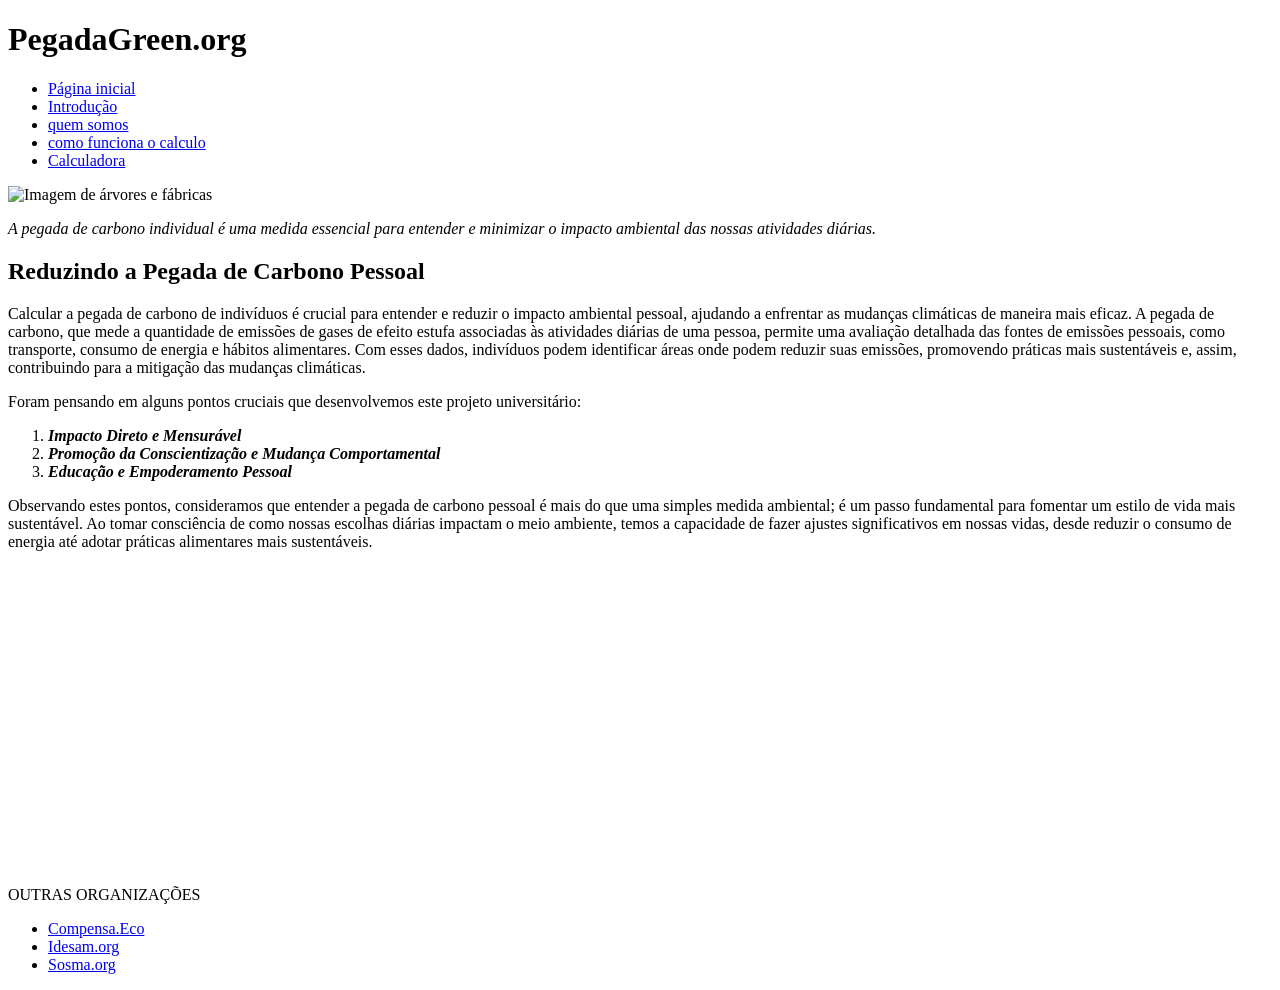
==== index.html @ a8e8a55d "Add files via upload" ====
<!DOCTYPE html>

<html lang="pt-BR">

<head>
    <meta charset="UTF-8">
    <meta name="viewport" content="width=device-width, initial-scale=1.0">
    <title>PegadaGreen.org</title> <!--Nome da página--->
    <link rel="preconnect" href="https://fonts.googleapis.com">
    <link rel="preconnect" href="https://fonts.gstatic.com" crossorigin>
    <link href="https://fonts.googleapis.com/css2?family=Nunito&display=swap" rel="stylesheet">
    <link rel="stylesheet" href="../aps/src/css/styles.css">
</head>


<body>



    <header>
        <h1>PegadaGreen.org</h1> <!--Titulo da empresa--->
    </header>

    <article>
        <div class="navbar">
            <nav>

                <ul class="navbar-items">
                   <li> <a href="index.html">Página inicial</a></li> <!--Link para página inicial--->

                    <li> <a href="aps/src/html/intro.html">Introdução</a></li> <!--Link para página introdução--->

                    <li> <a href="aps/src/html/quem-somos.html"> quem somos</a></li> <!--Link para página quem somos--->

                    <li><a href="aps/src/html/explicacao.html"> como funciona o calculo</a></li> <!--Link para página da explicação do cálculo--->
                    <li>
                        <a href="aps/src/html/calculadora.html">Calculadora</a> <!--Link para página da calculadora--->
                    </li>
  
                    </li>
                
            </nav>

            </ul>


        </div>




        <section class="hero-image"> <!--Imagem principal do site--->
            <img src="../aps/src/img/preview.jpg" alt="Imagem de árvores e fábricas">

        </section>
        <section id="content-section"> <!--Seção com a legenda da imagem--->
            <p><i>A pegada de carbono individual é uma medida essencial para entender
                    e minimizar o impacto ambiental das nossas atividades diárias.</i></p>

            <h2 class="uppercase">Reduzindo a Pegada de Carbono Pessoal</h2> <!--Titulo doa ssunto dois--->

            <p> <!--Texto do assunto--->Calcular a pegada de carbono de indivíduos é crucial para entender e reduzir o impacto ambiental pessoal,
                ajudando a enfrentar as mudanças climáticas de maneira mais eficaz.
                A pegada de carbono, que mede a quantidade de emissões de gases de efeito estufa associadas às
                atividades diárias de uma pessoa,
                permite uma avaliação detalhada das fontes de emissões pessoais, como transporte, consumo de energia e
                hábitos alimentares.
                Com esses dados, indivíduos podem identificar áreas onde podem reduzir suas emissões, promovendo
                práticas mais sustentáveis e,
                assim, contribuindo para a mitigação das mudanças climáticas.</p>

            <p>Foram pensando em alguns pontos cruciais que desenvolvemos este projeto universitário:</p>

            <ol>
                <li><i><b>Impacto Direto e Mensurável</b></i></li>
                <li><i><b>Promoção da Conscientização e Mudança Comportamental</b></i></li>
                <li><i><b>Educação e Empoderamento Pessoal</b></i></li>
            </ol>
            <p>Observando estes pontos, consideramos que entender a pegada de carbono pessoal é mais do que uma simples
                medida ambiental;
                é um passo fundamental para fomentar um estilo de vida mais sustentável.
                Ao tomar consciência de como nossas escolhas diárias impactam o meio ambiente,
                temos a capacidade de fazer ajustes significativos em nossas vidas, desde reduzir o consumo de energia
                até adotar práticas alimentares mais sustentáveis. </p>

                <!--video sobre o tema--->
            <iframe width="560" height="315" src="https://www.youtube.com/embed/nmyy6O83WG8?si=i1gEAmaShTbrDQG7"
                title="YouTube video player" frameborder="0"
                allow="accelerometer; autoplay; clipboard-write; encrypted-media; gyroscope; picture-in-picture; web-share"
                referrerpolicy="strict-origin-when-cross-origin" allowfullscreen></iframe>


        </section>

    </article>

    <footer>
        <div class="links-title uppercase"> OUTRAS ORGANIZAÇÕES</div> <!--Links de outras organizações--->
        <ul>
            <li><a href="https://compensa.eco/calculadora" target="_blank">Compensa.Eco</a></li> <!--Link da organização 1--->
            <li><a href="https://idesam.org/calculadora/" target="_blank">Idesam.org</a></li> <!--Link da organização 2--->
            <li><a href="https://www.sosma.org.br/calcule-sua-emissao-de-co2" target="_blank">Sosma.org</a></li> <!--Link da organiação 3--->
        </ul>
    </footer>
 
</section>

</body>
</html>
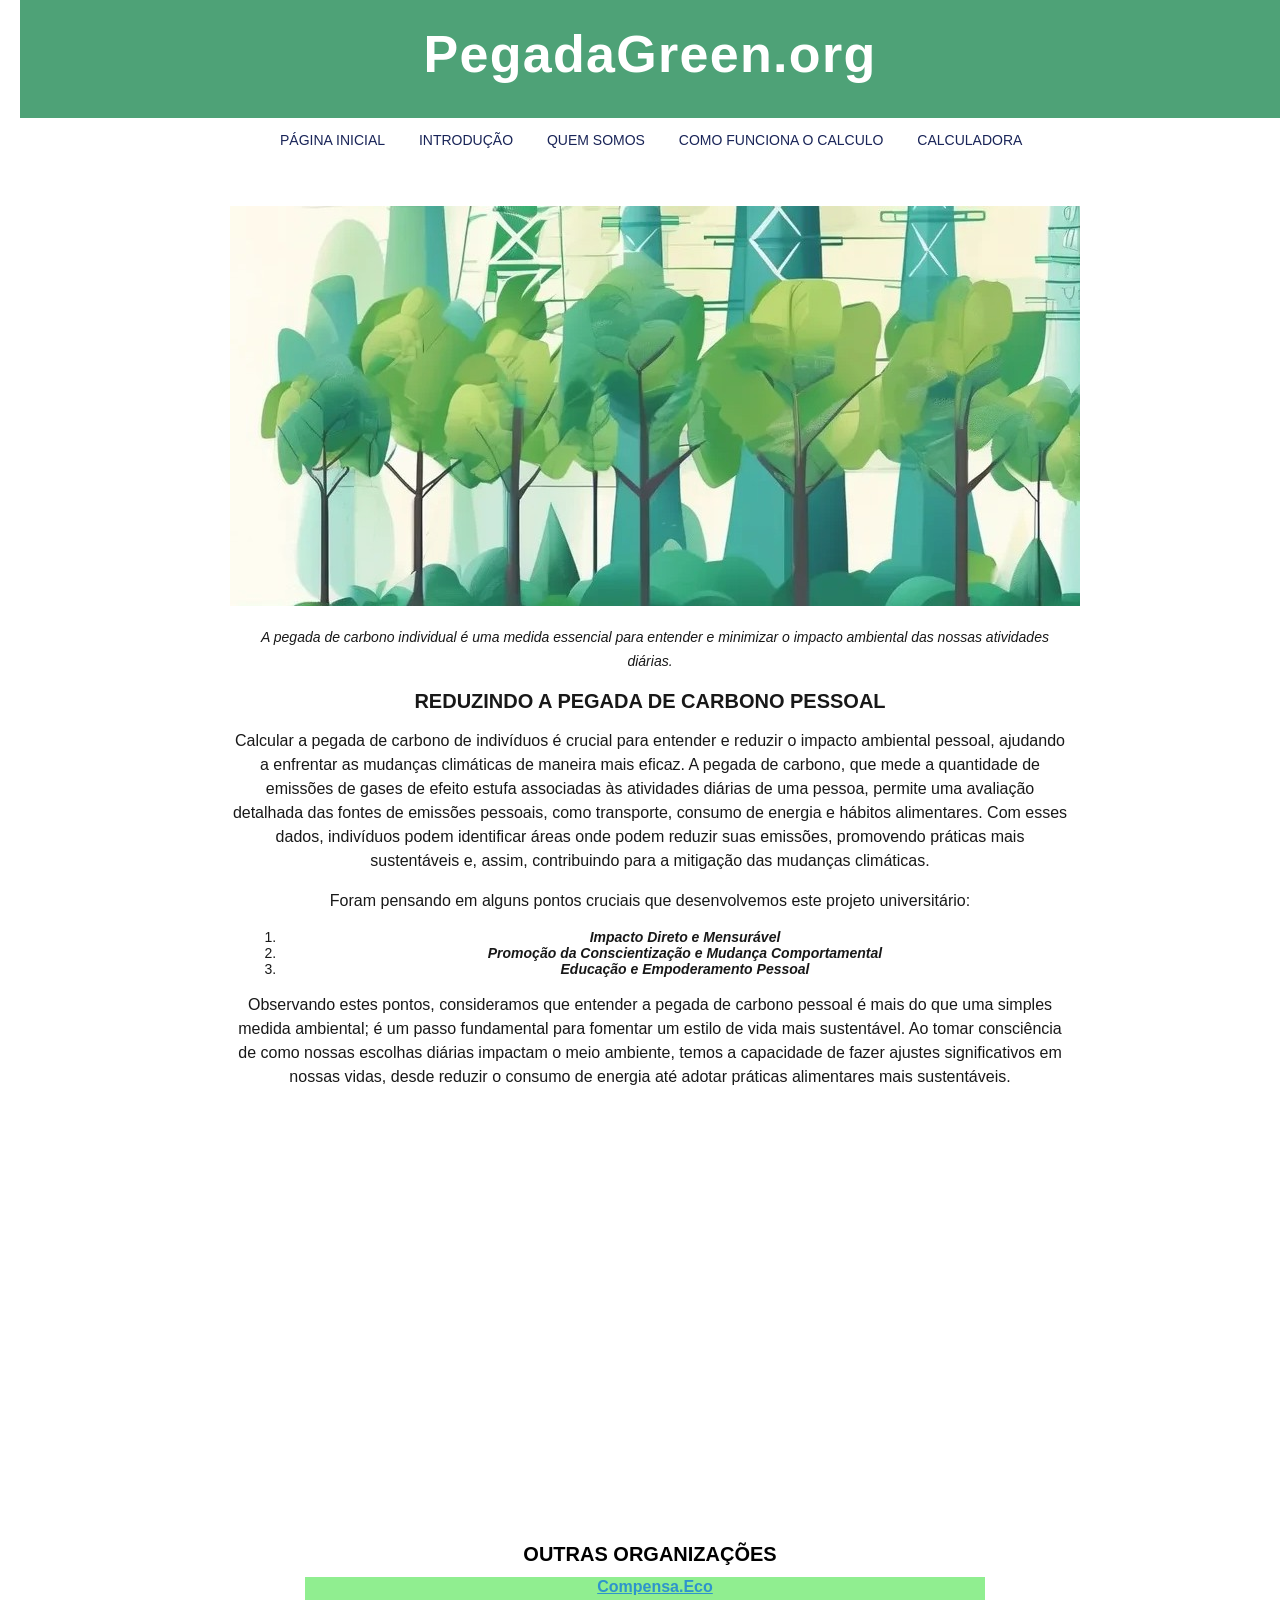
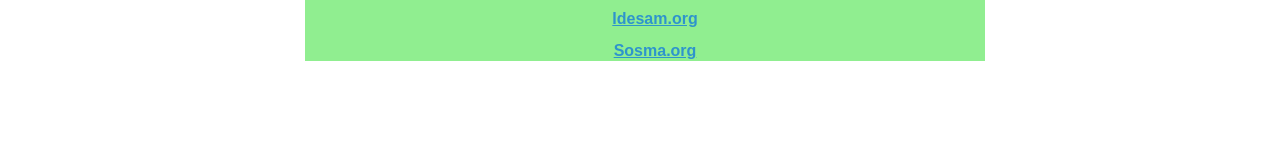
==== commit ff39991d: "Add files via upload" ====
--- a/index.html
+++ b/index.html
@@ -9,7 +9,8 @@
     <link rel="preconnect" href="https://fonts.googleapis.com">
     <link rel="preconnect" href="https://fonts.gstatic.com" crossorigin>
     <link href="https://fonts.googleapis.com/css2?family=Nunito&display=swap" rel="stylesheet">
-    <link rel="stylesheet" href="../aps/src/css/styles.css">
+    <link rel="stylesheet" href="src/css/styles.css">
+    <link rel="stylesheet" href="src/css/responsivo.css">
 </head>
 
 
@@ -26,31 +27,34 @@
             <nav>
 
                 <ul class="navbar-items">
-                   <li> <a href="index.html">Página inicial</a></li> <!--Link para página inicial--->
+                    <li> <a href="/index.html">Página inicial</a></li> <!--Link para página inicial--->
 
-                    <li> <a href="aps/src/html/intro.html">Introdução</a></li> <!--Link para página introdução--->
+                    <li> <a href="src/html/intro.html">Introdução</a></li> <!--Link para página introdução--->
 
-                    <li> <a href="aps/src/html/quem-somos.html"> quem somos</a></li> <!--Link para página quem somos--->
+                    <li> <a href="src/html/quem-somos.html"> quem somos</a></li> <!--Link para página quem somos--->
 
-                    <li><a href="aps/src/html/explicacao.html"> como funciona o calculo</a></li> <!--Link para página da explicação do cálculo--->
+                    <li><a href="src/html/explicacao.html"> como funciona o calculo</a></li> <!--Link para página da explicação do cálculo--->
                     <li>
-                        <a href="aps/src/html/calculadora.html">Calculadora</a> <!--Link para página da calculadora--->
+                        <a href="src/html/calculadora.html">Calculadora</a> <!--Link para página da cálculadora--->
                     </li>
-  
-                    </li>
-                
-            </nav>
+                 
+             </nav>
+ 
+             </ul>
 
-            </ul>
+
+     
 
 
         </div>
+
+    </div>
 
 
 
 
         <section class="hero-image"> <!--Imagem principal do site--->
-            <img src="../aps/src/img/preview.jpg" alt="Imagem de árvores e fábricas">
+            <img src="src/img/preview.jpg" alt="Imagem de árvores e fábricas">
 
         </section>
         <section id="content-section"> <!--Seção com a legenda da imagem--->
@@ -96,7 +100,7 @@
 
     <footer>
         <div class="links-title uppercase"> OUTRAS ORGANIZAÇÕES</div> <!--Links de outras organizações--->
-        <ul>
+        <ul class="link">
             <li><a href="https://compensa.eco/calculadora" target="_blank">Compensa.Eco</a></li> <!--Link da organização 1--->
             <li><a href="https://idesam.org/calculadora/" target="_blank">Idesam.org</a></li> <!--Link da organização 2--->
             <li><a href="https://www.sosma.org.br/calcule-sua-emissao-de-co2" target="_blank">Sosma.org</a></li> <!--Link da organiação 3--->
--- a/src/css/styles.css
+++ b/src/css/styles.css
@@ -0,0 +1,366 @@
+body {
+    margin: 0; /* define como 0 a margin do body*/ 
+    font-family: 'Nunito', sans-serif; /* Adiciona a fonte 'nunito'ao documento.
+     Se ela não estiver disponível, uma fonte sem serifa (sans serif) genêrica é aplicada. */
+
+
+}
+
+
+
+a {
+    color: #2E94CC
+}
+
+header {
+    background-color: #3b9869e6;
+    color: white;
+    text-align: center;
+    padding: 25px;
+    padding-bottom: 25px;
+    font-size: 24px;
+    letter-spacing: 0.6px; /* define o espaçamento entre as letras como 0.6px*/
+    line-height: 30px; /* "Difine a altura da linha para 30px"*/
+
+}
+
+
+article {
+    max-width: 850px;
+    margin: auto;
+    margin-top: 10px;
+    background-color: white;
+    opacity: 0.9; /* Define a opaciade do article para 0.9 (1.0 = 100%)*/
+
+}
+
+@keyframes slideInFromLeft {
+    0% { /*Animação começa (0%) em -100% do eixo X em relação a onde o conteudo com a animação está */
+      transform: translateX(-100%);
+    }
+    100% { /* no fim da animação (100%) o elemento com a animação está na sua posição inicial (0 do eixo X)  */
+      transform: translateX(0);
+      
+    }
+  }
+  
+.navbar-items {  
+    
+    animation: 3s ease-out 0s 1 slideInFromLeft; /*3s: duração da aniação; ease-out:
+     tipo de animação (diminuui a velocidade conforme ocorre a animação; 0s: "delay para começar a animação"
+     slideFromLeft: nome da animação. */ 
+  }
+  
+
+.post-author {
+    color: #6C6C6C;
+    font-size: 12px;
+    line-height: 18px; /* Define a altura da linha para 18px */
+}
+
+.share-post,
+.links-title {
+    font-size: 12px;
+    font-weight: 300;
+    line-height: 22px;
+}
+
+.links-title {
+    margin-bottom: 12px;
+    font-weight: bold;
+
+}
+
+
+.share-post span {
+    margin-right: 4px;
+}
+
+.share-post img {
+    vertical-align: middle; /* Alinha verticamente (eixo Y) a imagem no centro  */
+}
+
+.link {
+    text-align: center;
+    background-color: lightgreen;
+  
+}
+.uppercase {
+    text-transform: uppercase; /* Faz com que todas as letras com essa classe sejam trasnformados em letra maiúscula.*/
+    text-align: center;
+    font-size: 20px;
+    font-weight: bold;
+}
+
+
+.hero-image {
+    margin: 0; /* Margin 0 para todos os as direções (cima, baixo, esquerda e direita) */
+
+}
+
+.hero-image img {
+    max-width: 100%; /* A  largura máxima da imagem é igual a 100% da largura padrão da imagem*/
+}
+
+h1 {
+    margin: 0;
+    margin-bottom: 10px;
+    font-size: 52px;
+    letter-spacing: 1.3px;
+    line-height: 58px;
+}
+
+article p {
+    font-size: 16px;
+    line-height: 24px;
+
+}
+
+#content-section {
+    
+    margin: auto;
+    background-color: white;
+    text-align: center;
+}
+
+h2 {
+    font-size: 2em;
+}
+
+iframe {
+    margin: 50px 0;
+    max-width: 100%;
+}
+
+footer {
+    background-color: white;
+    max-width: 680px;
+    margin: auto;
+    padding: 20px 15px; /* 20px é o espaçamento interno de cima e de baixo. 15 é o da esquera e da direita */
+    opacity: 1;
+}
+
+footer ul {
+    list-style-type: none; /* A lista não possui nenhuma forma especial, como circle.*/
+    margin: 0;
+    padding-inline-start: 0; /* espaçamento interno do começo do elemnto inline*/
+    margin-bottom: 70px;
+}
+
+footer a {
+    font-size: 16px;
+    font-weight: 600;
+    line-height: 20px;
+}
+
+
+footer ul li {
+    margin-bottom: 12px;
+}
+
+footer ul li:last-of-type {
+    margin-bottom: 0;
+}
+
+
+nav {
+    position: relative; /* Posição relativa ao elemento pai (Body) */
+}
+
+.navbar-items {
+    right: 0;
+    height: 60px;
+    gap: 5px;
+    margin-left: 0;
+    display: block; /* Trata os itens da navbar, como se o elemento fosse um elemento tipo block*/
+
+    
+
+}
+
+.navbar-items li {
+    display: inline-block; /* A altura do elemento é definido pelo elemento e só ocorre a quebra de linha
+     (próximo elemento é posicionado na "linha de baixo" */
+    text-transform: uppercase;
+    margin-left: 0px;
+
+
+}
+
+.navbar-items a {
+    color: rgb(0, 13, 70);
+    text-decoration: none; /* Não adiciona nehum estilo ao texto, como underline.*/
+    transition: 0.5s;
+    margin-right: 20px;
+
+}
+
+.navbar-items a:hover {
+    color: green;
+
+}
+
+.navbar .navbar-items {
+    margin-left: -10px;
+
+
+}
+
+
+/*Css da calculadora */
+
+.box {
+    display: none;
+    opacity: 0;
+    transition: opacity 0.5s ease;
+    flex-direction: column;
+    align-items: center;
+    margin-bottom: 20px;
+    border: 3px solid black;
+    padding: 10px;
+    width: 300px;
+    height: 300px;
+    box-sizing: border-box;
+    justify-content: center;
+    text-align: center;
+}
+
+.box.active {
+    display: flex;
+    opacity: 1;
+    margin-left: auto; /* Para centralizar a caixa */
+    margin-right: auto; /* Para centralizar a caixa */
+}
+
+.box img {
+    max-height: 150px; /* Aumente o tamanho da imagem */
+    width: auto; /* Mantém a proporção */
+    display: block;
+    margin-bottom: 10px;
+}
+
+.box input {
+    width: 100%;
+    padding: 8px;
+    box-sizing: border-box;
+}
+#resultado {
+    margin-bottom: 20px;
+}
+
+/* Ajustes para centralizar o botão */
+.button-container {
+    display: flex; /* Torna o container flexível */
+    justify-content: center; /* Centraliza o botão */
+    width: 100%; /* Para ocupar a largura da caixa */
+}
+
+button {
+    padding: 10px 20px;
+    font-size: 16px;
+    cursor: pointer;
+}
+
+#calculateContainer {
+    display: none; 
+}
+
+#calculateContainer #result {
+   
+    margin-top: 20px;
+    text-align: center;
+    font-size: 18px;
+    font-weight: bold;
+}
+
+
+
+.legenda {
+    margin-top: 10px;
+    font-size: 1.2em;
+}
+
+button {
+    margin-top: 15px;
+    padding: 10px 15px;
+    font-size: 1em;
+}
+.quem-somos {
+    text-align: left;
+    padding-left:  10px;
+}
+
+.container {
+    text-align: center;
+}
+
+.card {
+    border: 1px solid #ccc;
+    padding: 20px;
+    background-color: #fff;
+    border-radius: 8px; /* Define o reaio da borda ao redor do card*/
+    box-shadow: 0 2px 10px rgba(0, 0, 0, 0.1);
+}
+
+.card img {
+    width: 400px;
+    height: auto;
+    transition: opacity 0.5s ease;
+}
+
+.buttons {
+    margin-top: 10px;
+}
+
+button {
+    padding: 10px 15px;
+    margin: 5px;
+    border: none;
+    border-radius: 5px;
+    cursor: pointer;
+    background-color: #007bff;
+    color: white;
+}
+
+#combustivelOptions {
+    margin-top: 0px; /* Espaço acima das checkboxes */
+}
+#combustivelOptions label {
+    display: inline-block; /* Para ficar lado a lado */
+    margin-right: 10px; /* Espaçamento entre as checkboxes */
+}
+
+.hidden {
+    display: none;
+}
+
+.card {
+    border: 1px solid #ccc;
+    border-radius: 5px;
+    padding: 10px;
+    margin: 10px 0;
+}
+
+.hero-image img {
+    width: 100%;
+    height: auto;
+}
+
+.button-container {
+    display: flex;
+    justify-content: center;
+    margin-top: 20px;
+}
+.explicacao {
+    font-weight: bold;
+    font-size: 18px;
+    text-align: center;
+}
+.gasolina {
+    text-align: center;
+}
+.calculo {
+    border: 2px solid grey;
+    padding: 20px;
+    font-weight: bold;
+}
--- a/src/css/responsivo.css
+++ b/src/css/responsivo.css
@@ -0,0 +1,8 @@
+@media (min-width: 480px) {
+     *{
+      font-size: 14px;
+   margin-left: 10px;
+    }
+    
+  }
+
